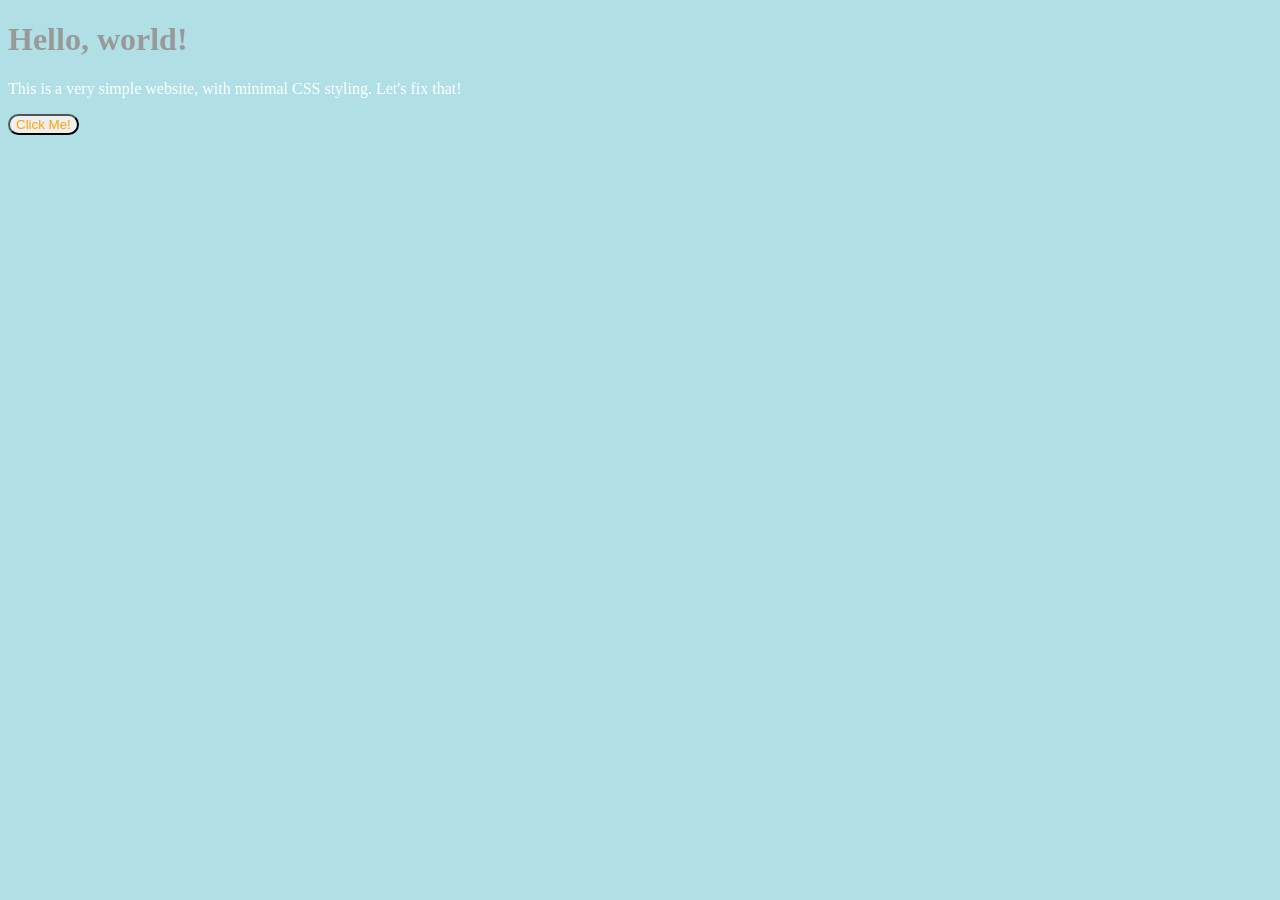
==== CS/Bootstrap/Intro_To_Bootstrap/index.html @ 6e2c085e "Merge branch 'main' of https://github.com/DA-Nutt01/Devon-Spring-Immersion" ====
<!doctype html>
<html lang="en">
  <head>
    <meta charset="utf-8">
    <meta name="viewport" content="width=device-width, initial-scale=1">
    <link rel="stylesheet" href="style.css">
    <title>Bootstrap demo</title>
    <!-- 1. Add Bootstrap Link Here -->
  </head>
  <body>
    <h1>Hello, world!</h1>
    <p>This is a very simple website, with minimal CSS styling. Let's fix that!</p>
    <button class="button-style">Click Me!</button>
    <!-- 2. Add A Bootstrap Button Here -->

    <!-- 3. Add Your Additional Bootstrap Element Here -->
  </body>
</html>
---- CS/Bootstrap/Intro_To_Bootstrap/style.css ----
body {
    background-color: powderblue;
  }
  
h1 {
    color: #999;
}

p {
    color: white;
}

.button-style {
    color: orange;
    border-radius: 30px;
}
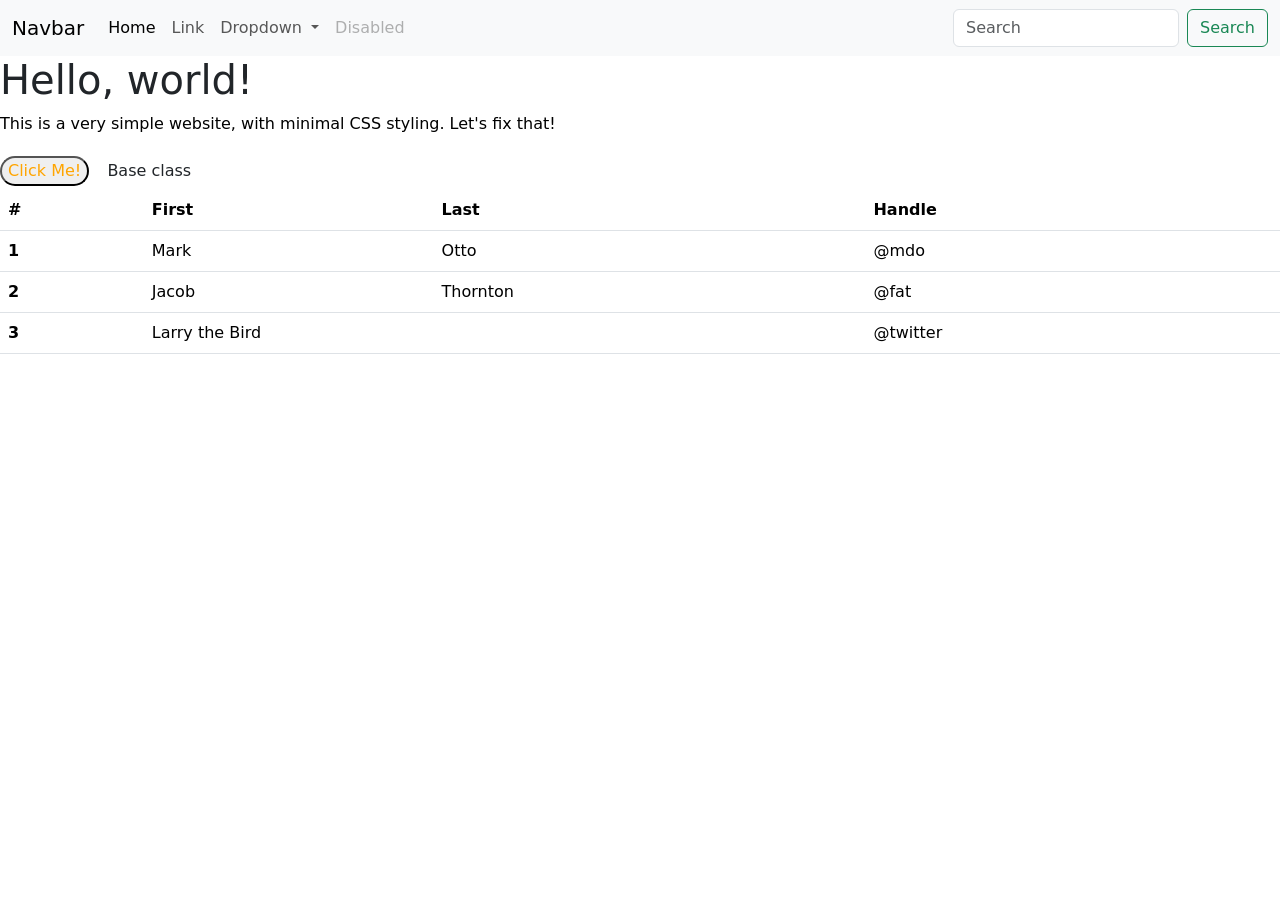
==== commit 242e5725: "complete bootstrap work" ====
--- a/CS/Bootstrap/Intro_To_Bootstrap/index.html
+++ b/CS/Bootstrap/Intro_To_Bootstrap/index.html
@@ -6,13 +6,81 @@
     <link rel="stylesheet" href="style.css">
     <title>Bootstrap demo</title>
     <!-- 1. Add Bootstrap Link Here -->
+    <link href="https://cdn.jsdelivr.net/npm/bootstrap@5.3.3/dist/css/bootstrap.min.css" rel="stylesheet" integrity="sha384-QWTKZyjpPEjISv5WaRU9OFeRpok6YctnYmDr5pNlyT2bRjXh0JMhjY6hW+ALEwIH" crossorigin="anonymous">
   </head>
   <body>
+    <nav class="navbar navbar-expand-lg bg-body-tertiary">
+      <div class="container-fluid">
+        <a class="navbar-brand" href="#">Navbar</a>
+        <button class="navbar-toggler" type="button" data-bs-toggle="collapse" data-bs-target="#navbarSupportedContent" aria-controls="navbarSupportedContent" aria-expanded="false" aria-label="Toggle navigation">
+          <span class="navbar-toggler-icon"></span>
+        </button>
+        <div class="collapse navbar-collapse" id="navbarSupportedContent">
+          <ul class="navbar-nav me-auto mb-2 mb-lg-0">
+            <li class="nav-item">
+              <a class="nav-link active" aria-current="page" href="#">Home</a>
+            </li>
+            <li class="nav-item">
+              <a class="nav-link" href="#">Link</a>
+            </li>
+            <li class="nav-item dropdown">
+              <a class="nav-link dropdown-toggle" href="#" role="button" data-bs-toggle="dropdown" aria-expanded="false">
+                Dropdown
+              </a>
+              <ul class="dropdown-menu">
+                <li><a class="dropdown-item" href="#">Action</a></li>
+                <li><a class="dropdown-item" href="#">Another action</a></li>
+                <li><hr class="dropdown-divider"></li>
+                <li><a class="dropdown-item" href="#">Something else here</a></li>
+              </ul>
+            </li>
+            <li class="nav-item">
+              <a class="nav-link disabled" aria-disabled="true">Disabled</a>
+            </li>
+          </ul>
+          <form class="d-flex" role="search">
+            <input class="form-control me-2" type="search" placeholder="Search" aria-label="Search">
+            <button class="btn btn-outline-success" type="submit">Search</button>
+          </form>
+        </div>
+      </div>
+    </nav>
+
     <h1>Hello, world!</h1>
     <p>This is a very simple website, with minimal CSS styling. Let's fix that!</p>
     <button class="button-style">Click Me!</button>
     <!-- 2. Add A Bootstrap Button Here -->
+    <button type="button" class="btn">Base class</button>
 
     <!-- 3. Add Your Additional Bootstrap Element Here -->
+    <table class="table">
+      <thead>
+        <tr>
+          <th scope="col">#</th>
+          <th scope="col">First</th>
+          <th scope="col">Last</th>
+          <th scope="col">Handle</th>
+        </tr>
+      </thead>
+      <tbody>
+        <tr>
+          <th scope="row">1</th>
+          <td>Mark</td>
+          <td>Otto</td>
+          <td>@mdo</td>
+        </tr>
+        <tr>
+          <th scope="row">2</th>
+          <td>Jacob</td>
+          <td>Thornton</td>
+          <td>@fat</td>
+        </tr>
+        <tr>
+          <th scope="row">3</th>
+          <td colspan="2">Larry the Bird</td>
+          <td>@twitter</td>
+        </tr>
+      </tbody>
+    </table>
   </body>
 </html>
--- a/CS/Bootstrap/Intro_To_Bootstrap/style.css
+++ b/CS/Bootstrap/Intro_To_Bootstrap/style.css
@@ -7,7 +7,7 @@
 }
 
 p {
-    color: white;
+    color: black;
 }
 
 .button-style {
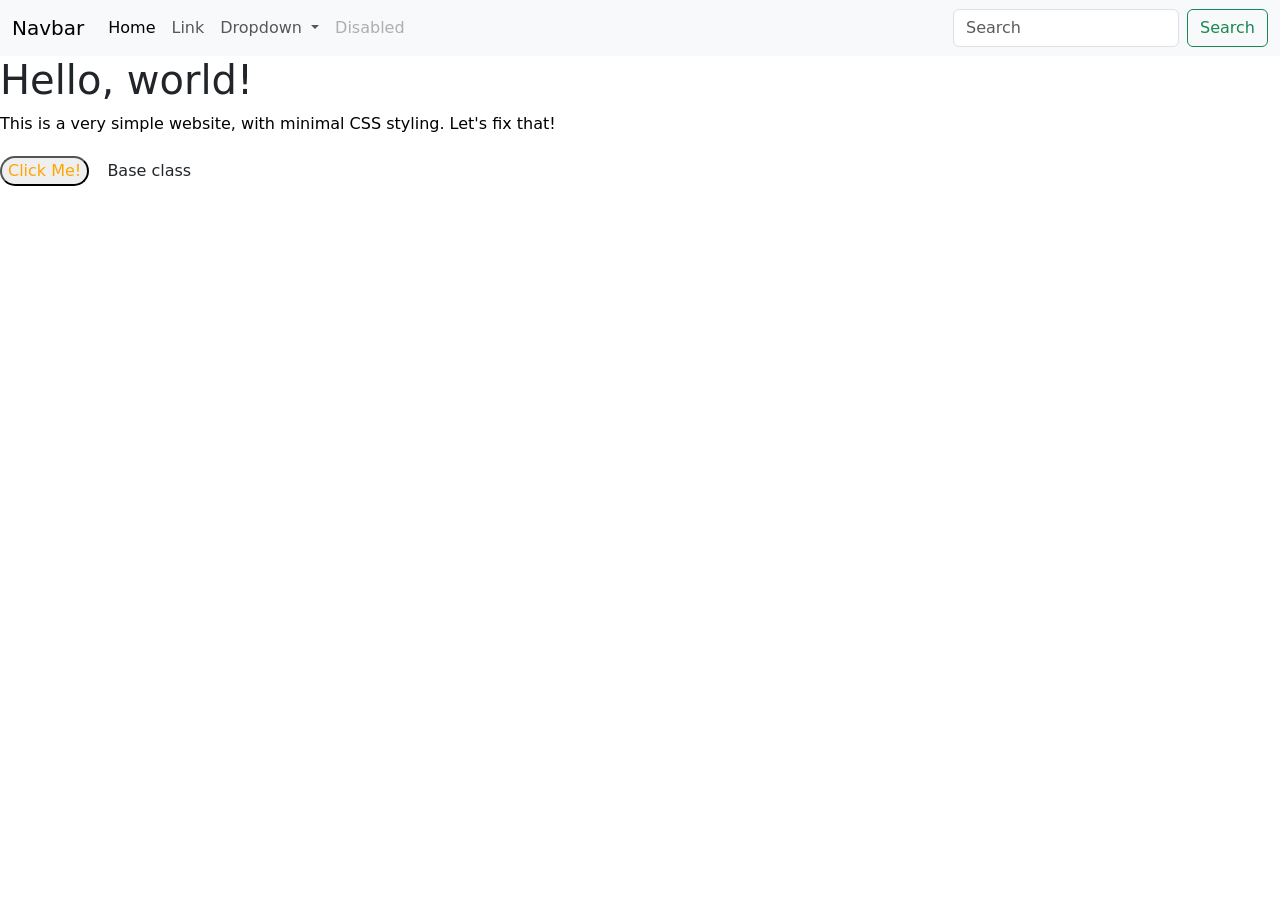
==== commit d7868146: "complete Intro to Bootstrap" ====
--- a/CS/Bootstrap/Intro_To_Bootstrap/index.html
+++ b/CS/Bootstrap/Intro_To_Bootstrap/index.html
@@ -7,6 +7,7 @@
     <title>Bootstrap demo</title>
     <!-- 1. Add Bootstrap Link Here -->
     <link href="https://cdn.jsdelivr.net/npm/bootstrap@5.3.3/dist/css/bootstrap.min.css" rel="stylesheet" integrity="sha384-QWTKZyjpPEjISv5WaRU9OFeRpok6YctnYmDr5pNlyT2bRjXh0JMhjY6hW+ALEwIH" crossorigin="anonymous">
+
   </head>
   <body>
     <nav class="navbar navbar-expand-lg bg-body-tertiary">
@@ -53,34 +54,6 @@
     <button type="button" class="btn">Base class</button>
 
     <!-- 3. Add Your Additional Bootstrap Element Here -->
-    <table class="table">
-      <thead>
-        <tr>
-          <th scope="col">#</th>
-          <th scope="col">First</th>
-          <th scope="col">Last</th>
-          <th scope="col">Handle</th>
-        </tr>
-      </thead>
-      <tbody>
-        <tr>
-          <th scope="row">1</th>
-          <td>Mark</td>
-          <td>Otto</td>
-          <td>@mdo</td>
-        </tr>
-        <tr>
-          <th scope="row">2</th>
-          <td>Jacob</td>
-          <td>Thornton</td>
-          <td>@fat</td>
-        </tr>
-        <tr>
-          <th scope="row">3</th>
-          <td colspan="2">Larry the Bird</td>
-          <td>@twitter</td>
-        </tr>
-      </tbody>
-    </table>
+    
   </body>
 </html>
